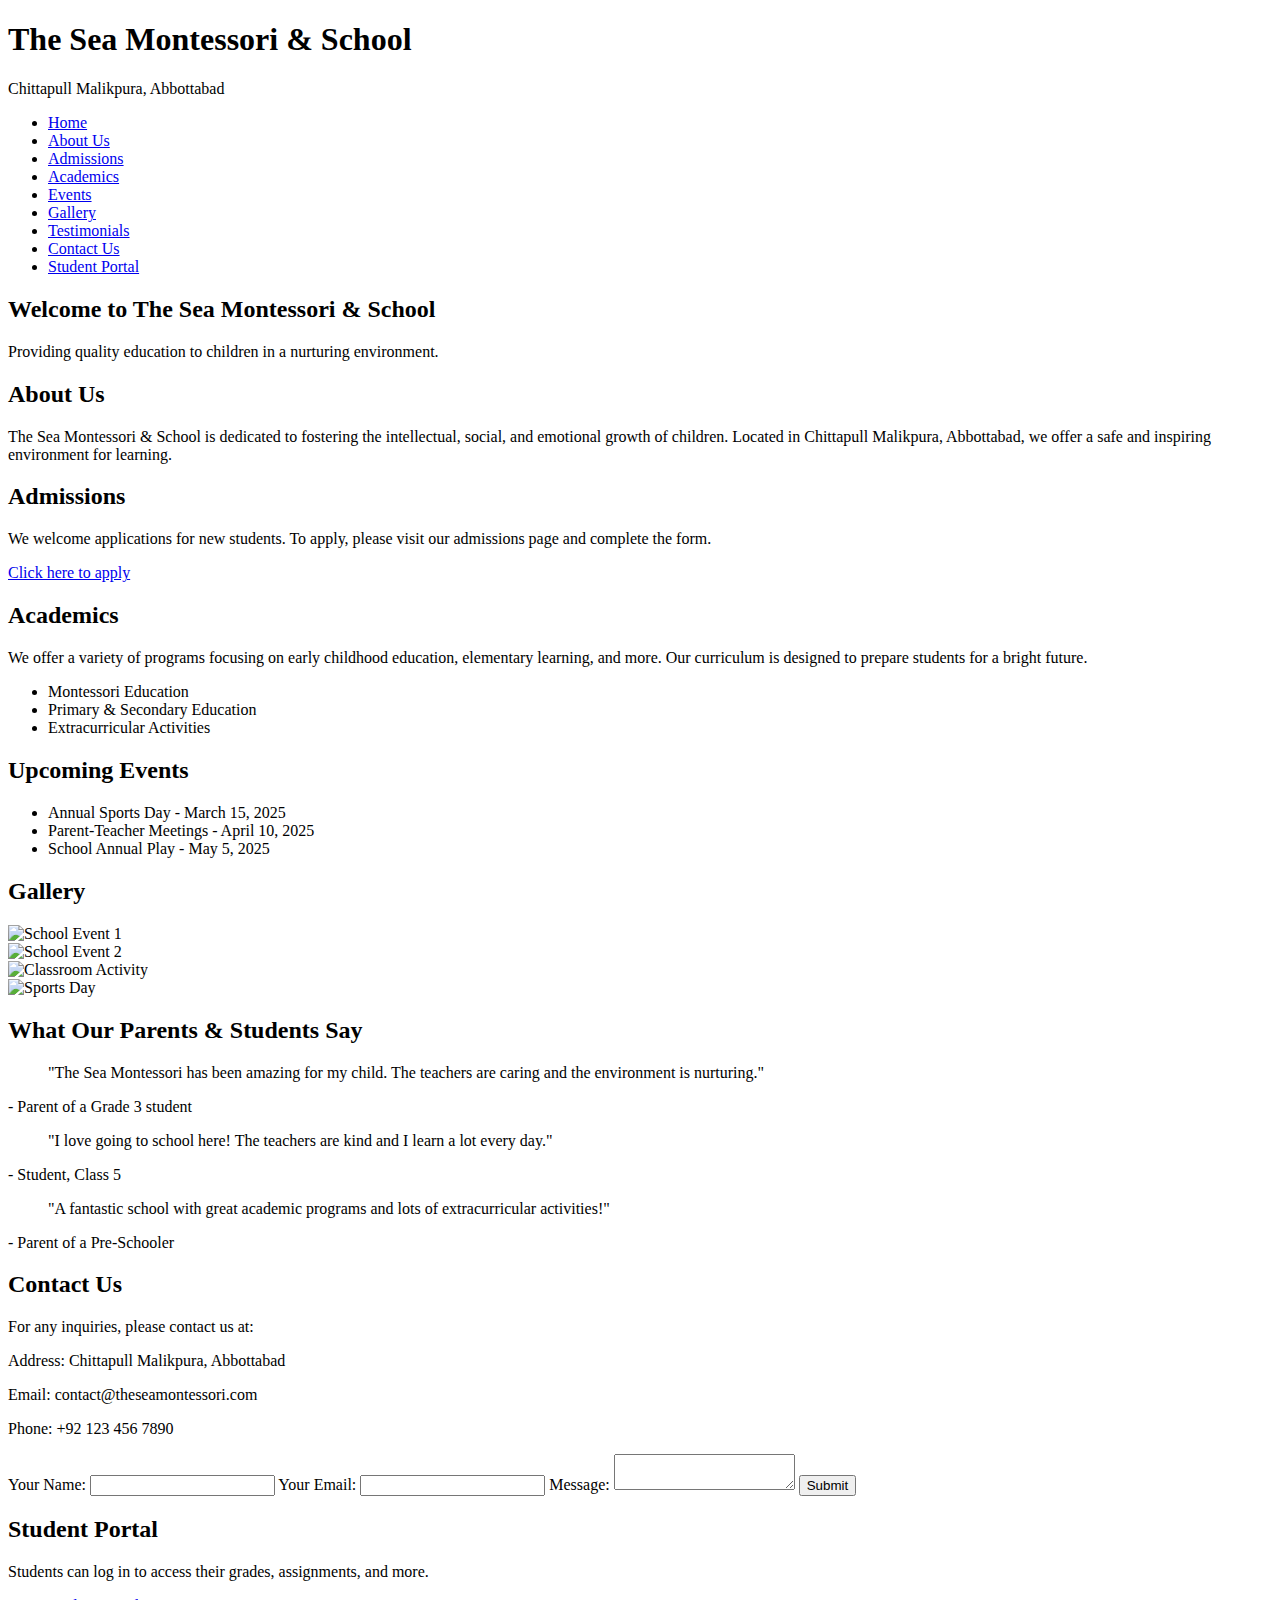
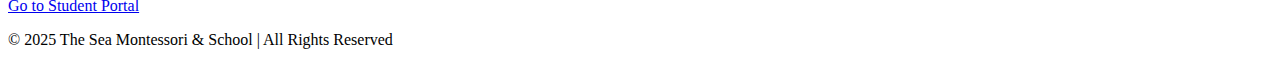
==== index.html @ a7389a91 "Create index.html" ====
<!DOCTYPE html>
<html lang="en">
<head>
    <meta charset="UTF-8">
    <meta name="viewport" content="width=device-width, initial-scale=1.0">
    <meta name="description" content="The Sea Montessori & School in Abbottabad. Quality education for your children.">
    <meta name="author" content="The Sea Montessori & School">
    <title>The Sea Montessori & School</title>
    <link rel="stylesheet" href="styles.css">
</head>
<body>

    <header>
        <div class="logo">
            <h1>The Sea Montessori & School</h1>
            <p>Chittapull Malikpura, Abbottabad</p>
        </div>
        <nav>
            <ul>
                <li><a href="#home">Home</a></li>
                <li><a href="#about">About Us</a></li>
                <li><a href="#admissions">Admissions</a></li>
                <li><a href="#academics">Academics</a></li>
                <li><a href="#events">Events</a></li>
                <li><a href="#gallery">Gallery</a></li>
                <li><a href="#testimonials">Testimonials</a></li>
                <li><a href="#contact">Contact Us</a></li>
                <li><a href="#portal">Student Portal</a></li>
            </ul>
        </nav>
    </header>

    <!-- Home Section -->
    <section id="home">
        <h2>Welcome to The Sea Montessori & School</h2>
        <p>Providing quality education to children in a nurturing environment.</p>
    </section>

    <!-- About Us Section -->
    <section id="about">
        <h2>About Us</h2>
        <p>The Sea Montessori & School is dedicated to fostering the intellectual, social, and emotional growth of children. Located in Chittapull Malikpura, Abbottabad, we offer a safe and inspiring environment for learning.</p>
    </section>

    <!-- Admissions Section -->
    <section id="admissions">
        <h2>Admissions</h2>
        <p>We welcome applications for new students. To apply, please visit our admissions page and complete the form.</p>
        <a href="admission-form.html">Click here to apply</a>
    </section>

    <!-- Academics Section -->
    <section id="academics">
        <h2>Academics</h2>
        <p>We offer a variety of programs focusing on early childhood education, elementary learning, and more. Our curriculum is designed to prepare students for a bright future.</p>
        <ul>
            <li>Montessori Education</li>
            <li>Primary & Secondary Education</li>
            <li>Extracurricular Activities</li>
        </ul>
    </section>

    <!-- Events Section -->
    <section id="events">
        <h2>Upcoming Events</h2>
        <ul>
            <li>Annual Sports Day - March 15, 2025</li>
            <li>Parent-Teacher Meetings - April 10, 2025</li>
            <li>School Annual Play - May 5, 2025</li>
        </ul>
    </section>

    <!-- Gallery Section -->
    <section id="gallery">
        <h2>Gallery</h2>
        <div class="gallery-grid">
            <div class="gallery-item"><img src="image1.jpg" alt="School Event 1"></div>
            <div class="gallery-item"><img src="image2.jpg" alt="School Event 2"></div>
            <div class="gallery-item"><img src="image3.jpg" alt="Classroom Activity"></div>
            <div class="gallery-item"><img src="image4.jpg" alt="Sports Day"></div>
        </div>
    </section>

    <!-- Testimonials Section -->
    <section id="testimonials">
        <h2>What Our Parents & Students Say</h2>
        <div class="testimonial">
            <blockquote>"The Sea Montessori has been amazing for my child. The teachers are caring and the environment is nurturing."</blockquote>
            <p>- Parent of a Grade 3 student</p>
        </div>
        <div class="testimonial">
            <blockquote>"I love going to school here! The teachers are kind and I learn a lot every day."</blockquote>
            <p>- Student, Class 5</p>
        </div>
        <div class="testimonial">
            <blockquote>"A fantastic school with great academic programs and lots of extracurricular activities!"</blockquote>
            <p>- Parent of a Pre-Schooler</p>
        </div>
    </section>

    <!-- Contact Us Section -->
    <section id="contact">
        <h2>Contact Us</h2>
        <p>For any inquiries, please contact us at:</p>
        <p>Address: Chittapull Malikpura, Abbottabad</p>
        <p>Email: contact@theseamontessori.com</p>
        <p>Phone: +92 123 456 7890</p>
        <form>
            <label for="name">Your Name:</label>
            <input type="text" id="name" name="name" required>
            
            <label for="email">Your Email:</label>
            <input type="email" id="email" name="email" required>

            <label for="message">Message:</label>
            <textarea id="message" name="message" required></textarea>

            <button type="submit">Submit</button>
        </form>
    </section>

    <!-- Student Portal Section -->
    <section id="portal">
        <h2>Student Portal</h2>
        <p>Students can log in to access their grades, assignments, and more.</p>
        <a href="portal-login.html">Go to Student Portal</a>
    </section>

    <footer>
        <p>&copy; 2025 The Sea Montessori & School | All Rights Reserved</p>
    </footer>

    <script src="script.js"></script>
</body>
</html>
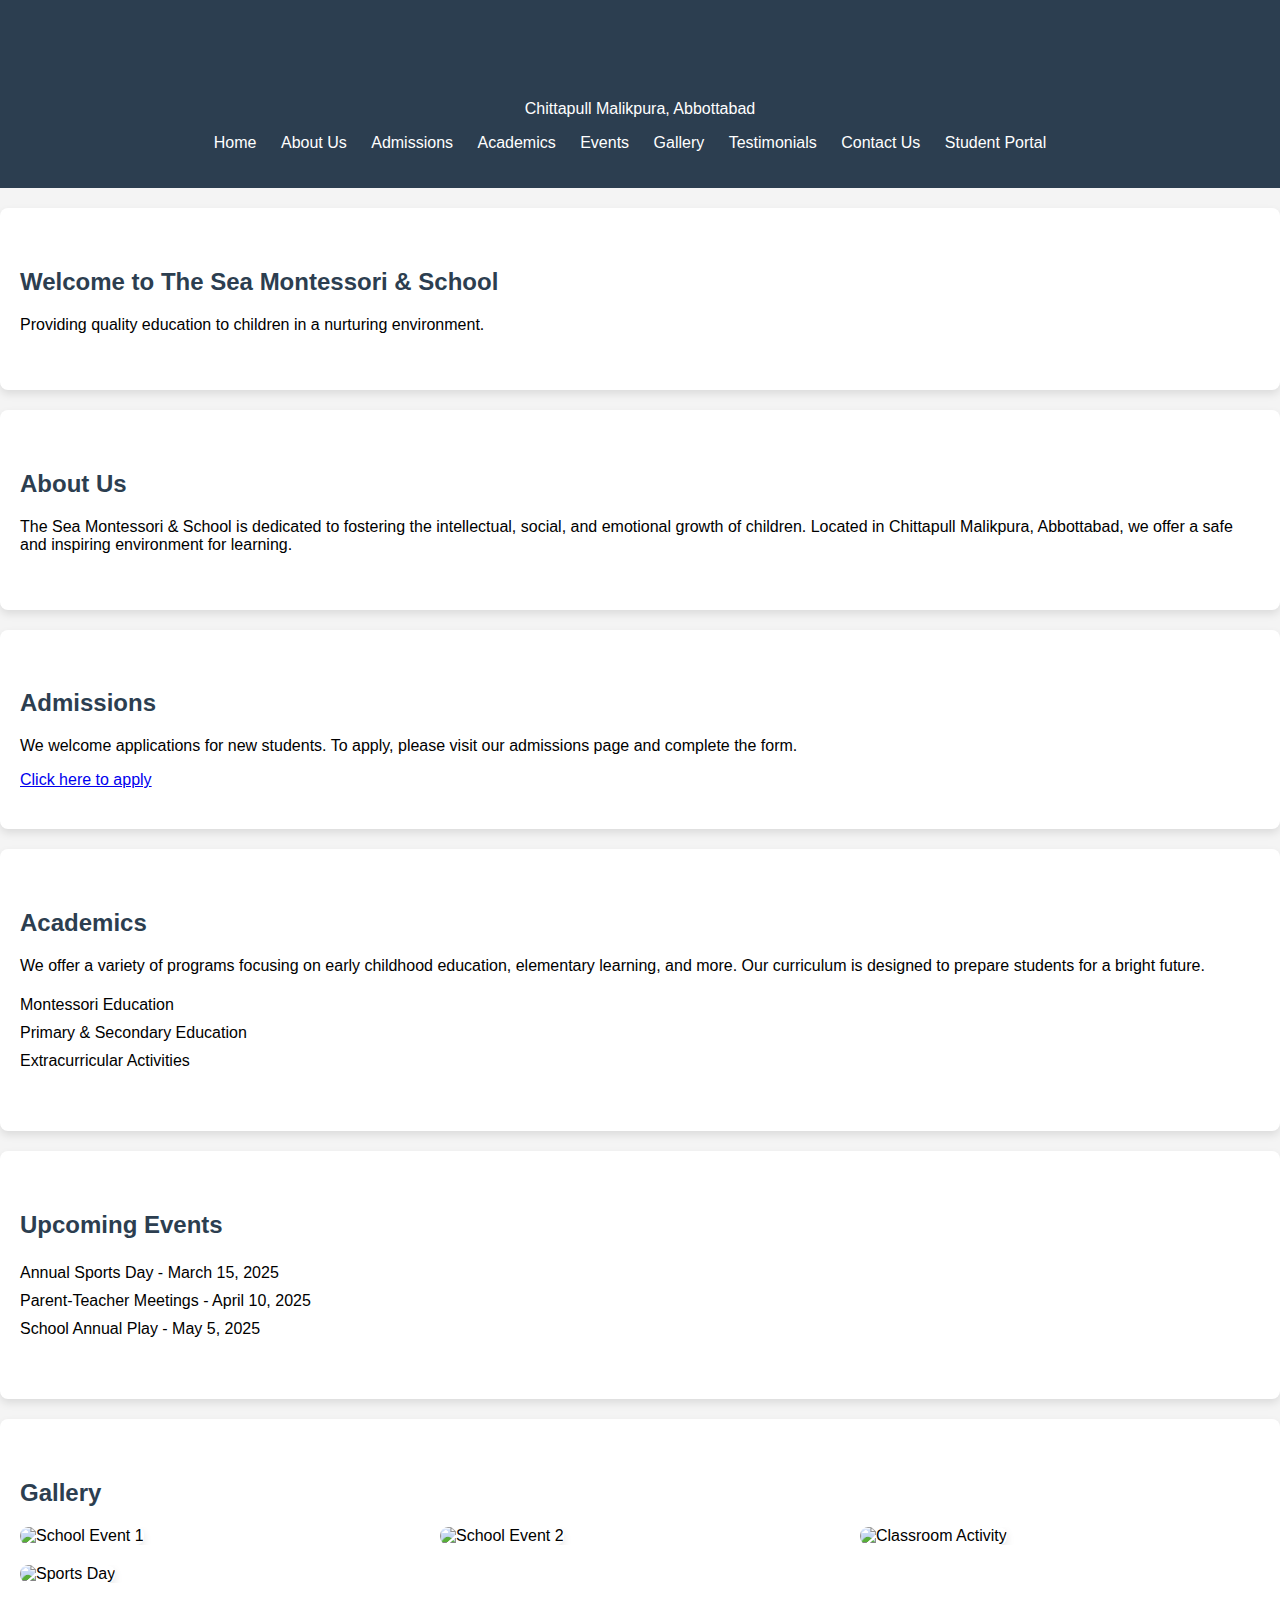
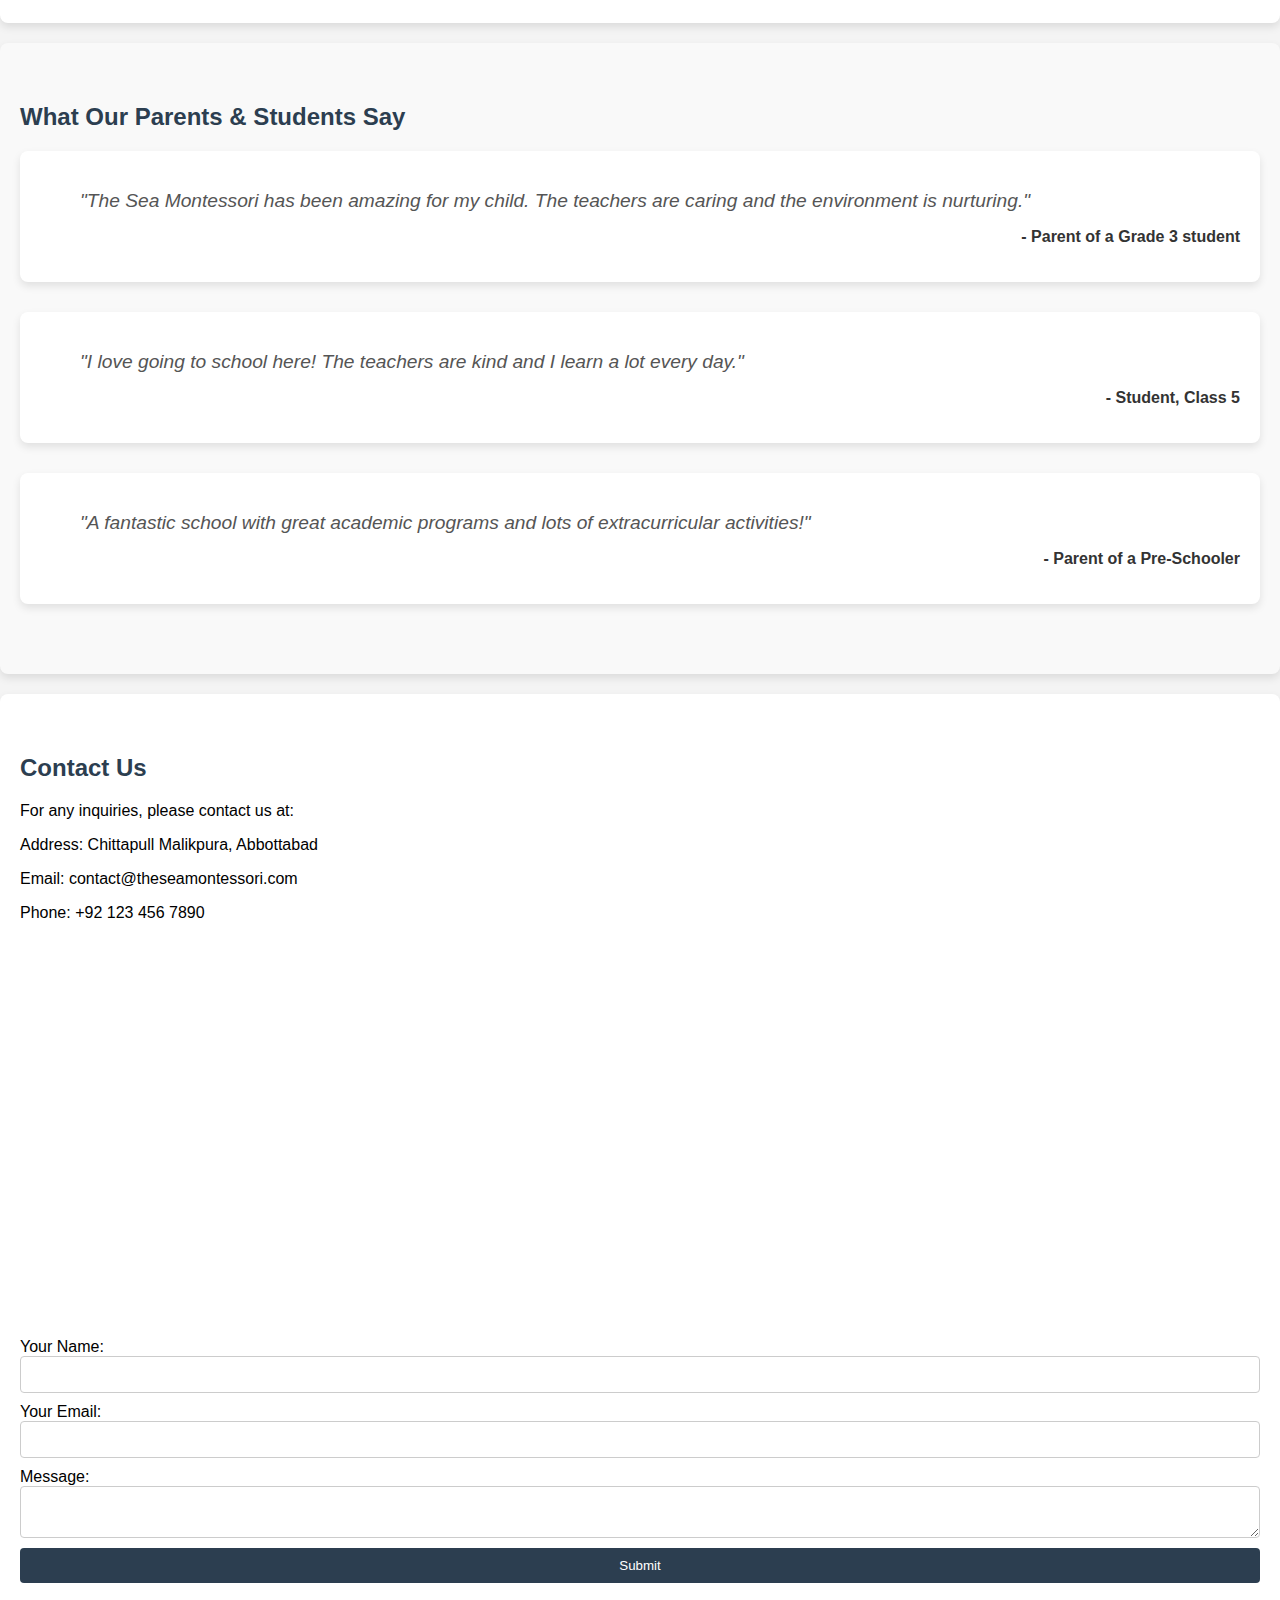
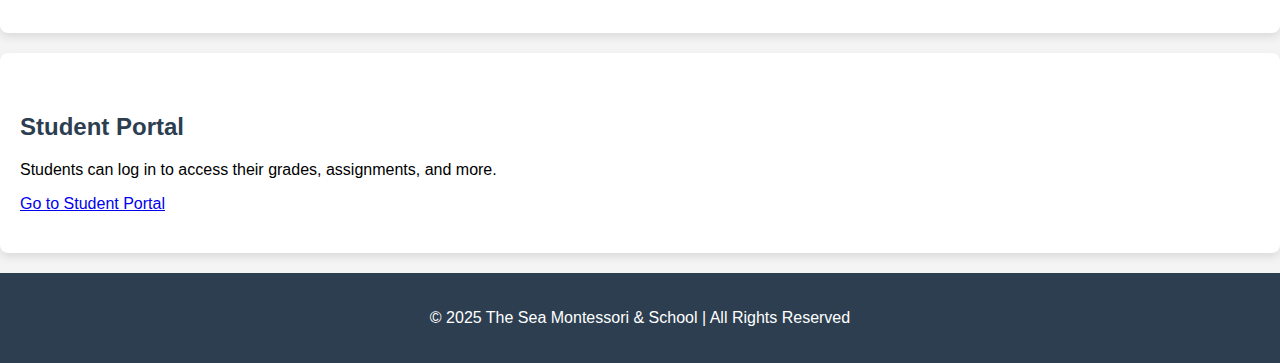
==== commit 2e9d4d43: "Update index.html" ====
--- a/index.html
+++ b/index.html
@@ -105,6 +105,9 @@
         <p>Address: Chittapull Malikpura, Abbottabad</p>
         <p>Email: contact@theseamontessori.com</p>
         <p>Phone: +92 123 456 7890</p>
+        
+        <div class="mapouter"><div class="gmap_canvas">
+            <iframe class="gmap_iframe" frameborder="0" scrolling="no" marginheight="0" marginwidth="0" src="https://maps.google.com/maps?width=600&amp;height=400&amp;hl=en&amp;q=University of Oxfordhttps://maps.app.goo.gl/NjDHtqS9BK5TygeL6?g_st=aw&amp;t=&amp;z=14&amp;ie=UTF8&amp;iwloc=B&amp;output=embed"></iframe><a href="https://sprunkin.com/">Sprunki Game</a></div><style>.mapouter{position:relative;text-align:right;width:600px;height:400px;}.gmap_canvas {overflow:hidden;background:none!important;width:600px;height:400px;}.gmap_iframe {width:600px!important;height:400px!important;}</style></div>
         <form>
             <label for="name">Your Name:</label>
             <input type="text" id="name" name="name" required>
--- a/styles.css
+++ b/styles.css
@@ -0,0 +1,143 @@
+/* Global Styles */
+body {
+    font-family: Arial, sans-serif;
+    margin: 0;
+    padding: 0;
+    background-color: #f4f4f4;
+}
+
+header {
+    background-color: #2C3E50;
+    color: white;
+    text-align: center;
+    padding: 20px;
+}
+
+header nav ul {
+    list-style-type: none;
+    padding: 0;
+}
+
+header nav ul li {
+    display: inline;
+    margin-right: 20px;
+}
+
+header nav ul li a {
+    color: white;
+    text-decoration: none;
+}
+
+header nav ul li a:hover {
+    text-decoration: underline;
+}
+
+section {
+    padding: 40px 20px;
+    margin: 20px 0;
+    background-color: white;
+    border-radius: 8px;
+    box-shadow: 0 4px 8px rgba(0, 0, 0, 0.1);
+}
+
+h1, h2 {
+    color: #2C3E50;
+}
+
+ul {
+    list-style-type: none;
+    padding: 0;
+}
+
+ul li {
+    padding: 5px 0;
+}
+
+/* Gallery Styles */
+#gallery {
+    background-color: #fff;
+    padding: 40px 20px;
+}
+
+.gallery-grid {
+    display: grid;
+    grid-template-columns: repeat(auto-fill, minmax(300px, 1fr));
+    gap: 20px;
+}
+
+.gallery-item img {
+    width: 100%;
+    height: auto;
+    border-radius: 8px;
+    box-shadow: 0 4px 8px rgba(0, 0, 0, 0.1);
+}
+
+.gallery-item {
+    overflow: hidden;
+    border-radius: 8px;
+    cursor: pointer;
+}
+
+.gallery-item:hover img {
+    transform: scale(1.05);
+    transition: transform 0.3s ease;
+}
+
+/* Testimonials Styles */
+#testimonials {
+    background-color: #f9f9f9;
+    padding: 40px 20px;
+}
+
+.testimonial {
+    margin-bottom: 30px;
+    padding: 20px;
+    background-color: white;
+    border-radius: 8px;
+    box-shadow: 0 4px 8px rgba(0, 0, 0, 0.1);
+}
+
+.testimonial blockquote {
+    font-style: italic;
+    margin-bottom: 10px;
+    font-size: 1.2em;
+    color: #555;
+}
+
+.testimonial p {
+    text-align: right;
+    font-weight: bold;
+    color: #333;
+}
+
+/* Contact Form */
+form {
+    display: flex;
+    flex-direction: column;
+}
+
+form input, form textarea, form button {
+    padding: 10px;
+    margin-bottom: 10px;
+    border: 1px solid #ccc;
+    border-radius: 4px;
+}
+
+form button {
+    background-color: #2C3E50;
+    color: white;
+    border: none;
+    cursor: pointer;
+}
+
+form button:hover {
+    background-color: #34495E;
+}
+
+/* Footer */
+footer {
+    text-align: center;
+    padding: 20px;
+    background-color: #2C3E50;
+    color: white;
+}
